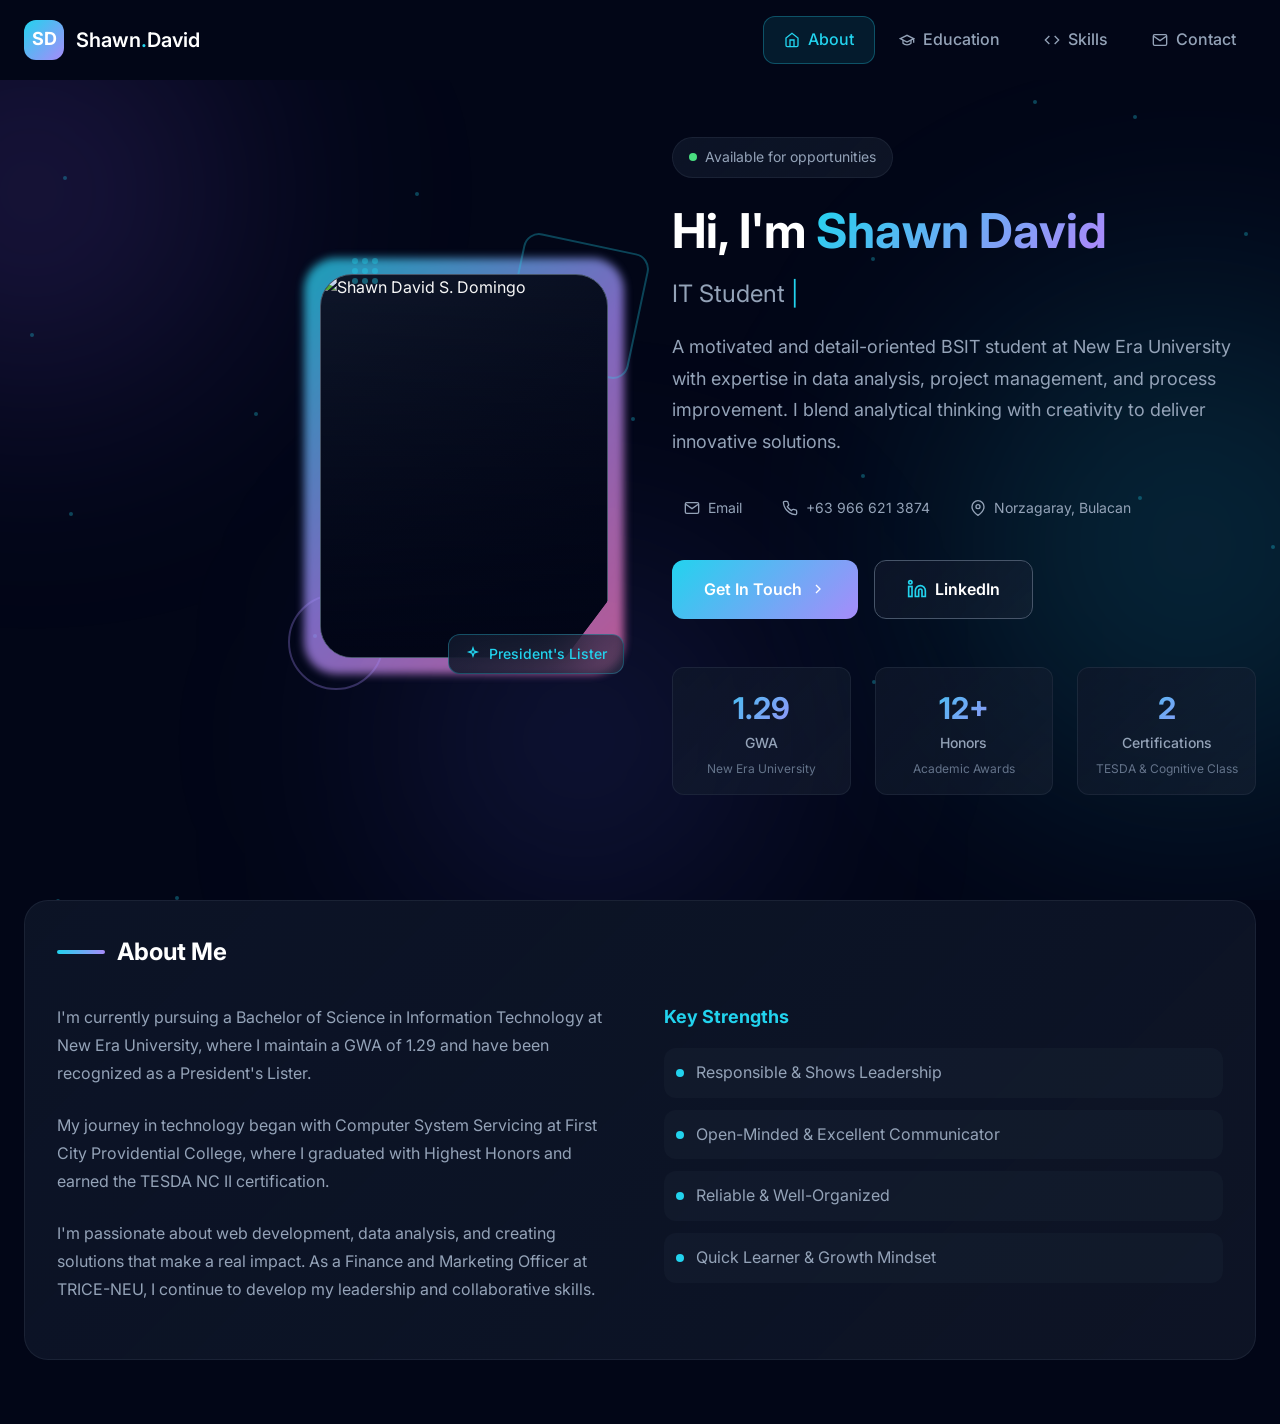
==== index.html @ 5b97fb00 "Add files via upload" ====
<!DOCTYPE html>
<html lang="en">
<head>
    <meta charset="UTF-8">
    <meta name="viewport" content="width=device-width, initial-scale=1.0">
    <title>Shawn David | Portfolio</title>
    <link rel="stylesheet" href="css/style.css">
    <link href="https://fonts.googleapis.com/css2?family=Inter:wght@300;400;500;600;700;800&display=swap" rel="stylesheet">
</head>
<body>
    <!-- Background -->
    <div class="tech-background">
        <div class="gradient-orb orb-1"></div>
        <div class="gradient-orb orb-2"></div>
        <div class="gradient-orb orb-3"></div>
        <div class="particles" id="particles"></div>
    </div>

    <!-- Navigation -->
    <nav class="navbar" id="navbar">
        <div class="nav-container">
            <a href="index.html" class="logo">
                <div class="logo-icon">SD</div>
                <span class="logo-text">Shawn<span class="accent">.</span>David</span>
            </a>
            <div class="nav-links" id="navLinks">
                <a href="index.html" class="nav-link active">
                    <svg width="16" height="16" viewBox="0 0 24 24" fill="none" stroke="currentColor" stroke-width="2">
                        <path d="M3 9l9-7 9 7v11a2 2 0 0 1-2 2H5a2 2 0 0 1-2-2z"></path>
                        <polyline points="9 22 9 12 15 12 15 22"></polyline>
                    </svg>
                    About
                </a>
                <a href="education.html" class="nav-link">
                    <svg width="16" height="16" viewBox="0 0 24 24" fill="none" stroke="currentColor" stroke-width="2">
                        <path d="M22 10v6M2 10l10-5 10 5-10 5z"></path>
                        <path d="M6 12v5c3 3 9 3 12 0v-5"></path>
                    </svg>
                    Education
                </a>
                <a href="skills.html" class="nav-link">
                    <svg width="16" height="16" viewBox="0 0 24 24" fill="none" stroke="currentColor" stroke-width="2">
                        <polyline points="16 18 22 12 16 6"></polyline>
                        <polyline points="8 6 2 12 8 18"></polyline>
                    </svg>
                    Skills
                </a>
                <a href="contact.html" class="nav-link">
                    <svg width="16" height="16" viewBox="0 0 24 24" fill="none" stroke="currentColor" stroke-width="2">
                        <path d="M4 4h16c1.1 0 2 .9 2 2v12c0 1.1-.9 2-2 2H4c-1.1 0-2-.9-2-2V6c0-1.1.9-2 2-2z"></path>
                        <polyline points="22,6 12,13 2,6"></polyline>
                    </svg>
                    Contact
                </a>
            </div>
            <button class="mobile-toggle" id="mobileToggle">
                <span></span>
                <span></span>
                <span></span>
            </button>
        </div>
    </nav>

    <!-- Hero Section -->
    <main class="main-content">
        <section class="hero">
            <div class="hero-container">
                <!-- Photo Side -->
                <div class="hero-photo">
                    <div class="photo-frame">
                        <div class="frame-glow"></div>
                        <div class="geometric-shape shape-1"></div>
                        <div class="geometric-shape shape-2"></div>
                        <div class="photo-container">
                            <img src="images/hero.jpg" alt="Shawn David S. Domingo">
                            <div class="photo-overlay"></div>
                        </div>
                        <div class="floating-badge">
                            <svg width="16" height="16" viewBox="0 0 24 24" fill="none" stroke="currentColor" stroke-width="2">
                                <path d="M12 3l1.5 4.5L18 9l-4.5 1.5L12 15l-1.5-4.5L6 9l4.5-1.5L12 3z"></path>
                            </svg>
                            <span>President's Lister</span>
                        </div>
                        <div class="decorative-dots">
                            <span></span><span></span><span></span>
                            <span></span><span></span><span></span>
                            <span></span><span></span><span></span>
                        </div>
                    </div>
                </div>

                <!-- Content Side -->
                <div class="hero-content">
                    <div class="status-badge">
                        <span class="status-dot"></span>
                        <span>Available for opportunities</span>
                    </div>

                    <h1 class="hero-title">
                        Hi, I'm <span class="text-gradient">Shawn David</span>
                    </h1>

                    <div class="typewriter-container">
                        <span id="typewriter"></span>
                        <span class="cursor">|</span>
                    </div>

                    <p class="hero-description">
                        A motivated and detail-oriented BSIT student at New Era University with expertise in 
                        data analysis, project management, and process improvement. I blend analytical thinking 
                        with creativity to deliver innovative solutions.
                    </p>

                    <!-- Contact Info -->
                    <div class="contact-info">
                        <a href="mailto:shawndavidsobremontedomingo@gmail.com" class="contact-item">
                            <svg width="16" height="16" viewBox="0 0 24 24" fill="none" stroke="currentColor" stroke-width="2">
                                <path d="M4 4h16c1.1 0 2 .9 2 2v12c0 1.1-.9 2-2 2H4c-1.1 0-2-.9-2-2V6c0-1.1.9-2 2-2z"></path>
                                <polyline points="22,6 12,13 2,6"></polyline>
                            </svg>
                            <span>Email</span>
                        </a>
                        <a href="tel:+639666213874" class="contact-item">
                            <svg width="16" height="16" viewBox="0 0 24 24" fill="none" stroke="currentColor" stroke-width="2">
                                <path d="M22 16.92v3a2 2 0 0 1-2.18 2 19.79 19.79 0 0 1-8.63-3.07 19.5 19.5 0 0 1-6-6 19.79 19.79 0 0 1-3.07-8.67A2 2 0 0 1 4.11 2h3a2 2 0 0 1 2 1.72 12.84 12.84 0 0 0 .7 2.81 2 2 0 0 1-.45 2.11L8.09 9.91a16 16 0 0 0 6 6l1.27-1.27a2 2 0 0 1 2.11-.45 12.84 12.84 0 0 0 2.81.7A2 2 0 0 1 22 16.92z"></path>
                            </svg>
                            <span>+63 966 621 3874</span>
                        </a>
                        <div class="contact-item">
                            <svg width="16" height="16" viewBox="0 0 24 24" fill="none" stroke="currentColor" stroke-width="2">
                                <path d="M21 10c0 7-9 13-9 13s-9-6-9-13a9 9 0 0 1 18 0z"></path>
                                <circle cx="12" cy="10" r="3"></circle>
                            </svg>
                            <span>Norzagaray, Bulacan</span>
                        </div>
                    </div>

                    <!-- CTA Buttons -->
                    <div class="cta-buttons">
                        <a href="contact.html" class="btn btn-primary">
                            Get In Touch
                            <svg width="16" height="16" viewBox="0 0 24 24" fill="none" stroke="currentColor" stroke-width="2">
                                <polyline points="9 18 15 12 9 6"></polyline>
                            </svg>
                        </a>
                        <a href="https://www.linkedin.com/in/shawn-david-domingo-806119314/" target="_blank" class="btn btn-secondary">
                            <svg width="20" height="20" viewBox="0 0 24 24" fill="none" stroke="currentColor" stroke-width="2">
                                <path d="M16 8a6 6 0 0 1 6 6v7h-4v-7a2 2 0 0 0-2-2 2 2 0 0 0-2 2v7h-4v-7a6 6 0 0 1 6-6z"></path>
                                <rect x="2" y="9" width="4" height="12"></rect>
                                <circle cx="4" cy="4" r="2"></circle>
                            </svg>
                            LinkedIn
                        </a>
                    </div>

                    <!-- Stats -->
                    <div class="stats-grid">
                        <div class="stat-card">
                            <div class="stat-value text-gradient">1.29</div>
                            <div class="stat-label">GWA</div>
                            <div class="stat-desc">New Era University</div>
                        </div>
                        <div class="stat-card">
                            <div class="stat-value text-gradient">12+</div>
                            <div class="stat-label">Honors</div>
                            <div class="stat-desc">Academic Awards</div>
                        </div>
                        <div class="stat-card">
                            <div class="stat-value text-gradient">2</div>
                            <div class="stat-label">Certifications</div>
                            <div class="stat-desc">TESDA & Cognitive Class</div>
                        </div>
                    </div>
                </div>
            </div>
        </section>

        <!-- About Section -->
        <section class="about-section">
            <div class="about-container glass-card">
                <h2 class="section-title">
                    <span class="title-line"></span>
                    About Me
                </h2>
                <div class="about-grid">
                    <div class="about-text">
                        <p>I'm currently pursuing a Bachelor of Science in Information Technology at New Era University, where I maintain a GWA of 1.29 and have been recognized as a President's Lister.</p>
                        <p>My journey in technology began with Computer System Servicing at First City Providential College, where I graduated with Highest Honors and earned the TESDA NC II certification.</p>
                        <p>I'm passionate about web development, data analysis, and creating solutions that make a real impact. As a Finance and Marketing Officer at TRICE-NEU, I continue to develop my leadership and collaborative skills.</p>
                    </div>
                    <div class="strengths">
                        <h3>Key Strengths</h3>
                        <div class="strength-list">
                            <div class="strength-item">
                                <span class="strength-dot"></span>
                                <span>Responsible & Shows Leadership</span>
                            </div>
                            <div class="strength-item">
                                <span class="strength-dot"></span>
                                <span>Open-Minded & Excellent Communicator</span>
                            </div>
                            <div class="strength-item">
                                <span class="strength-dot"></span>
                                <span>Reliable & Well-Organized</span>
                            </div>
                            <div class="strength-item">
                                <span class="strength-dot"></span>
                                <span>Quick Learner & Growth Mindset</span>
                            </div>
                        </div>
                    </div>
                </div>
            </div>
        </section>
    </main>

    <script src="js/main.js"></script>
</body>
</html>
---- css/style.css ----
/* ============================================
   VARIABLES & RESET
   ============================================ */
:root {
    --bg-primary: #020617;
    --bg-secondary: #0f172a;
    --bg-tertiary: #1e293b;
    --text-primary: #ffffff;
    --text-secondary: #94a3b8;
    --text-muted: #64748b;
    --cyan: #22d3ee;
    --purple: #a78bfa;
    --pink: #f472b6;
    --amber: #fbbf24;
    --green: #4ade80;
    --blue: #60a5fa;
    --border-color: rgba(148, 163, 184, 0.1);
    
    /* Transition variables */
    --transition-fast: 0.2s;
    --transition-normal: 0.3s;
    --transition-slow: 0.5s;
    --transition-bounce: cubic-bezier(0.4, 0, 0.2, 1);
    --transition-smooth: cubic-bezier(0.4, 0, 0.2, 1);
}

* {
    margin: 0;
    padding: 0;
    box-sizing: border-box;
}

html {
    scroll-behavior: smooth;
    scroll-padding-top: 80px;
}

body {
    font-family: 'Inter', sans-serif;
    background-color: var(--bg-primary);
    color: var(--text-primary);
    line-height: 1.6;
    overflow-x: hidden;
    -webkit-font-smoothing: antialiased;
    -moz-osx-font-smoothing: grayscale;
    text-rendering: optimizeLegibility;
    opacity: 0;
    animation: fadeIn 0.8s var(--transition-smooth) forwards;
}

a {
    text-decoration: none;
    color: inherit;
}

img {
    max-width: 100%;
    display: block;
    opacity: 0;
    animation: imageFadeIn 0.6s var(--transition-smooth) forwards;
}

button {
    border: none;
    background: none;
    cursor: pointer;
    font-family: inherit;
}

@keyframes fadeIn {
    to { opacity: 1; }
}

@keyframes imageFadeIn {
    to { opacity: 1; }
}

/* ============================================
   BACKGROUND
   ============================================ */
.tech-background {
    position: fixed;
    inset: 0;
    overflow: hidden;
    pointer-events: none;
    z-index: 0;
}

.gradient-orb {
    position: absolute;
    border-radius: 50%;
    filter: blur(128px);
    animation: gentlePulse 6s var(--transition-smooth) infinite;
}

.orb-1 {
    top: 0;
    left: -10rem;
    width: 24rem;
    height: 24rem;
    background: rgba(139, 92, 246, 0.2);
}

.orb-2 {
    top: 33%;
    right: -10rem;
    width: 31rem;
    height: 31rem;
    background: rgba(34, 211, 238, 0.15);
}

.orb-3 {
    bottom: 0;
    left: 33%;
    width: 20rem;
    height: 20rem;
    background: rgba(99, 102, 241, 0.2);
}

@keyframes gentlePulse {
    0%, 100% { 
        opacity: 0.2;
        transform: scale(1);
    }
    50% { 
        opacity: 0.3;
        transform: scale(1.02);
    }
}

/* ============================================
   GLASS CARD
   ============================================ */
.glass-card {
    background: linear-gradient(135deg, rgba(15, 23, 42, 0.8), rgba(30, 41, 59, 0.4));
    backdrop-filter: blur(20px);
    border: 1px solid var(--border-color);
    border-radius: 1rem;
    will-change: transform, box-shadow;
    transition: all var(--transition-normal) var(--transition-smooth);
    backface-visibility: hidden;
}

.glass-card:hover {
    transform: translate3d(0, -5px, 0) scale(1.01);
    box-shadow: 0 25px 50px -12px rgba(34, 211, 238, 0.15);
}

/* ============================================
   TEXT GRADIENT
   ============================================ */
.text-gradient {
    background: linear-gradient(135deg, var(--cyan), var(--purple), var(--cyan));
    background-size: 200% auto;
    -webkit-background-clip: text;
    -webkit-text-fill-color: transparent;
    background-clip: text;
    animation: shine 3s linear infinite;
    transition: background-position var(--transition-slow) var(--transition-smooth);
}

.text-gradient:hover {
    background-position: 100% center;
}

@keyframes shine {
    to { background-position: 200% center; }
}

/* ============================================
   NAVIGATION
   ============================================ */
.navbar {
    position: fixed;
    top: 0;
    left: 0;
    right: 0;
    z-index: 100;
    /* ADDED: Solid background color for the non-scrolled state */
    background-color: var(--bg-primary); 
    transition: all var(--transition-slow) var(--transition-smooth);
}

.navbar.scrolled {
    /* MODIFIED: Changed rgba to solid color and removed backdrop-filter for full opacity */
    background-color: var(--bg-secondary);
    /* backdrop-filter: blur(20px); <--- REMOVED */
    box-shadow: 0 25px 50px -12px rgba(34, 211, 238, 0.1);
}

.nav-container {
    max-width: 80rem;
    margin: 0 auto;
    padding: 1rem 1.5rem;
    display: flex;
    align-items: center;
    justify-content: space-between;
}

.logo {
    display: flex;
    align-items: center;
    gap: 0.75rem;
}

.logo-icon {
    width: 2.5rem;
    height: 2.5rem;
    border-radius: 0.75rem;
    background: linear-gradient(135deg, var(--cyan), var(--purple));
    display: flex;
    align-items: center;
    justify-content: center;
    font-weight: 700;
    font-size: 1.125rem;
    transition: transform var(--transition-normal) var(--transition-smooth);
}

.logo:hover .logo-icon {
    transform: scale(1.1) rotate(5deg);
}

.logo-text {
    font-size: 1.25rem;
    font-weight: 600;
}

.logo-text .accent {
    color: var(--cyan);
}

.nav-links {
    display: flex;
    align-items: center;
    gap: 0.25rem;
    transition: all var(--transition-normal) var(--transition-smooth);
}

.nav-link {
    display: flex;
    align-items: center;
    gap: 0.5rem;
    padding: 0.625rem 1.25rem;
    border-radius: 0.75rem;
    font-weight: 500;
    color: var(--text-secondary);
    transition: all var(--transition-normal) var(--transition-smooth);
    position: relative;
    transform-origin: center;
}

.nav-link:hover {
    color: var(--text-primary);
    transform: translateY(-1px);
}

.nav-link.active {
    color: var(--cyan);
    background: rgba(34, 211, 238, 0.1);
    border: 1px solid rgba(34, 211, 238, 0.3);
}

.mobile-toggle {
    display: none;
    flex-direction: column;
    gap: 5px;
    padding: 0.5rem;
    border-radius: 0.75rem;
    background: rgba(30, 41, 59, 0.5);
}

.mobile-toggle span {
    width: 24px;
    height: 2px;
    background: var(--text-primary);
    transition: all var(--transition-normal) var(--transition-smooth);
}

.mobile-toggle.active span:nth-child(1) {
    transform: rotate(45deg) translate(5px, 5px);
}

.mobile-toggle.active span:nth-child(2) {
    opacity: 0;
}

.mobile-toggle.active span:nth-child(3) {
    transform: rotate(-45deg) translate(5px, -5px);
}

/* ============================================
   MAIN CONTENT
   ============================================ */
.main-content {
    position: relative;
    z-index: 10;
    animation: slideUpFade 0.6s var(--transition-smooth) forwards;
    opacity: 0;
    transform: translateY(20px);
}

@keyframes slideUpFade {
    to {
        opacity: 1;
        transform: translateY(0);
    }
}

.page-content {
    padding-top: 7rem;
    padding-bottom: 4rem;
    padding-left: 1.5rem;
    padding-right: 1.5rem;
    max-width: 75rem;
    margin: 0 auto;
}

/* ============================================
   PAGE HEADER
   ============================================ */
.page-header {
    text-align: center;
    margin-bottom: 4rem;
}

.header-badge {
    display: inline-flex;
    align-items: center;
    gap: 0.5rem;
    padding: 0.5rem 1rem;
    background: linear-gradient(135deg, rgba(15, 23, 42, 0.8), rgba(30, 41, 59, 0.4));
    border: 1px solid var(--border-color);
    border-radius: 9999px;
    margin-bottom: 1.5rem;
    color: var(--cyan);
    transition: all var(--transition-normal) var(--transition-smooth);
}

.header-badge:hover {
    transform: translateY(-2px);
    box-shadow: 0 10px 20px rgba(34, 211, 238, 0.1);
}

.header-badge span {
    color: var(--text-secondary);
    font-size: 0.875rem;
}

.page-title {
    font-size: 2.5rem;
    font-weight: 700;
    margin-bottom: 1rem;
    animation-delay: 0.2s;
}

.page-subtitle {
    color: var(--text-secondary);
    max-width: 42rem;
    margin: 0 auto;
    animation-delay: 0.4s;
}

/* ============================================
   HERO SECTION
   ============================================ */
.hero {
    min-height: 100vh;
    padding: 6rem 1.5rem 4rem;
}

.hero-container {
    max-width: 80rem;
    margin: 0 auto;
    display: grid;
    grid-template-columns: 1fr 1fr;
    gap: 4rem;
    align-items: center;
    min-height: calc(100vh - 10rem);
}

/* Hero Photo */
.hero-photo {
    display: flex;
    justify-content: flex-end;
    order: 1;
}

.photo-frame {
    position: relative;
}

.frame-glow {
    position: absolute;
    inset: -1rem;
    background: linear-gradient(135deg, var(--cyan), var(--purple), var(--pink));
    border-radius: 2rem;
    opacity: 0.75;
    filter: blur(4px);
    animation: glow 3s var(--transition-smooth) infinite;
}

@keyframes glow {
    0%, 100% { 
        box-shadow: 0 0 20px rgba(34, 211, 238, 0.3);
        opacity: 0.75;
    }
    50% { 
        box-shadow: 0 0 40px rgba(34, 211, 238, 0.6);
        opacity: 0.9;
    }
}

.geometric-shape {
    position: absolute;
    border: 2px solid;
    transition: all var(--transition-normal) var(--transition-smooth);
}

.shape-1 {
    top: -2rem;
    right: -2rem;
    width: 8rem;
    height: 8rem;
    border-color: rgba(34, 211, 238, 0.3);
    border-radius: 1rem;
    transform: rotate(12deg);
}

.shape-2 {
    bottom: -2rem;
    left: -2rem;
    width: 6rem;
    height: 6rem;
    border-color: rgba(167, 139, 250, 0.3);
    border-radius: 50%;
}

.photo-container {
    position: relative;
    width: 18rem;
    height: 24rem;
    border-radius: 2rem;
    overflow: hidden;
    border: 1px solid rgba(71, 85, 105, 1);
    background: linear-gradient(135deg, var(--bg-secondary), var(--bg-primary));
    clip-path: polygon(0 0, 100% 0, 100% 85%, 85% 100%, 0 100%);
}

.photo-container img {
    width: 100%;
    height: 100%;
    object-fit: cover;
    object-position: center;
    transition: transform 0.8s var(--transition-smooth);
}

.photo-frame:hover .photo-container img {
    transform: scale(1.05);
}

.photo-overlay {
    position: absolute;
    inset: 0;
    background: linear-gradient(to top, var(--bg-primary), transparent);
}

.floating-badge {
    position: absolute;
    bottom: -1rem;
    right: -1rem;
    display: flex;
    align-items: center;
    gap: 0.5rem;
    padding: 0.5rem 1rem;
    background: linear-gradient(135deg, rgba(15, 23, 42, 0.9), rgba(30, 41, 59, 0.6));
    backdrop-filter: blur(20px);
    border: 1px solid rgba(34, 211, 238, 0.3);
    border-radius: 0.75rem;
    color: var(--cyan);
    font-size: 0.875rem;
    font-weight: 500;
    animation: floatSmooth 4s var(--transition-smooth) infinite;
    z-index: 2;
}

@keyframes floatSmooth {
    0%, 100% { 
        transform: translateY(0) translateX(0) rotate(0deg); 
    }
    33% { 
        transform: translateY(-10px) translateX(5px) rotate(1deg); 
    }
    66% { 
        transform: translateY(-5px) translateX(-5px) rotate(-1deg); 
    }
}

.decorative-dots {
    position: absolute;
    top: -1rem;
    left: 2rem;
    display: grid;
    grid-template-columns: repeat(3, 1fr);
    gap: 4px;
}

.decorative-dots span {
    width: 6px;
    height: 6px;
    background: rgba(34, 211, 238, 0.4);
    border-radius: 50%;
    transition: all var(--transition-normal) var(--transition-smooth);
}

.decorative-dots span:nth-child(odd) {
    animation: dotPulse 2s var(--transition-smooth) infinite;
}

.decorative-dots span:nth-child(even) {
    animation: dotPulse 2s var(--transition-smooth) infinite reverse;
}

@keyframes dotPulse {
    0%, 100% { opacity: 0.4; transform: scale(1); }
    50% { opacity: 0.8; transform: scale(1.2); }
}

/* Hero Content */
.hero-content {
    order: 2;
}

.status-badge {
    display: inline-flex;
    align-items: center;
    gap: 0.5rem;
    padding: 0.5rem 1rem;
    background: linear-gradient(135deg, rgba(15, 23, 42, 0.8), rgba(30, 41, 59, 0.4));
    border: 1px solid var(--border-color);
    border-radius: 9999px;
    margin-bottom: 1.5rem;
    transition: all var(--transition-normal) var(--transition-smooth);
}

.status-badge:hover {
    transform: translateY(-2px);
    border-color: rgba(34, 211, 238, 0.3);
}

.status-dot {
    width: 8px;
    height: 8px;
    background: var(--green);
    border-radius: 50%;
    animation: pulse 2s var(--transition-smooth) infinite;
}

@keyframes pulse {
    0%, 100% { 
        opacity: 1;
        box-shadow: 0 0 0 0 rgba(74, 222, 128, 0.7);
    }
    50% { 
        opacity: 0.8;
        box-shadow: 0 0 0 8px rgba(74, 222, 128, 0);
    }
}

.status-badge span:last-child {
    color: var(--text-secondary);
    font-size: 0.875rem;
}

.hero-title {
    font-size: 3rem;
    font-weight: 700;
    line-height: 1.2;
    margin-bottom: 1rem;
    animation-delay: 0.2s;
}

.typewriter-container {
    font-size: 1.5rem;
    color: var(--text-secondary);
    margin-bottom: 1.5rem;
    height: 2rem;
    animation-delay: 0.4s;
}

.cursor {
    color: var(--cyan);
    animation: blink 1s var(--transition-bounce) infinite;
}

@keyframes blink {
    0%, 50% { opacity: 1; }
    51%, 100% { opacity: 0; }
}

.hero-description {
    color: var(--text-secondary);
    font-size: 1.125rem;
    line-height: 1.75;
    margin-bottom: 2rem;
    max-width: 36rem;
    animation-delay: 0.6s;
}

.contact-info {
    display: flex;
    flex-wrap: wrap;
    gap: 1rem;
    margin-bottom: 2rem;
    animation-delay: 0.8s;
}

.contact-item {
    display: flex;
    align-items: center;
    gap: 0.5rem;
    color: var(--text-secondary);
    transition: all var(--transition-normal) var(--transition-smooth);
    padding: 0.5rem 0.75rem;
    border-radius: 0.5rem;
}

.contact-item:hover {
    color: var(--cyan);
    background: rgba(30, 41, 59, 0.3);
    transform: translateY(-2px);
}

.contact-item span {
    font-size: 0.875rem;
}

/* CTA Buttons */
.cta-buttons {
    display: flex;
    flex-wrap: wrap;
    gap: 1rem;
    margin-bottom: 3rem;
    animation-delay: 1s;
}

.btn {
    display: inline-flex;
    align-items: center;
    gap: 0.5rem;
    padding: 1rem 2rem;
    border-radius: 0.75rem;
    font-weight: 600;
    transition: all var(--transition-normal) var(--transition-smooth);
    transform-origin: center;
}

.btn:hover {
    transform: translateY(-3px) scale(1.02);
    box-shadow: 0 15px 30px rgba(34, 211, 238, 0.2);
}

.btn:active {
    transform: translateY(0) scale(0.98);
}

.btn-primary {
    background: linear-gradient(135deg, var(--cyan), var(--purple));
    color: var(--text-primary);
}

.btn-primary:hover {
    box-shadow: 0 10px 30px rgba(34, 211, 238, 0.25);
}

.btn-secondary {
    background: linear-gradient(135deg, rgba(15, 23, 42, 0.8), rgba(30, 41, 59, 0.4));
    border: 1px solid rgba(71, 85, 105, 1);
    color: var(--text-primary);
}

.btn-secondary:hover {
    border-color: rgba(34, 211, 238, 0.5);
    background: rgba(30, 41, 59, 0.5);
}

.btn-secondary svg {
    color: var(--cyan);
}

.btn-full {
    width: 100%;
    justify-content: center;
}

/* Stats Grid */
.stats-grid {
    display: grid;
    grid-template-columns: repeat(3, 1fr);
    gap: 1.5rem;
    animation-delay: 1.2s;
}

.stat-card {
    padding: 1rem;
    text-align: center;
    background: linear-gradient(135deg, rgba(15, 23, 42, 0.8), rgba(30, 41, 59, 0.4));
    border: 1px solid var(--border-color);
    border-radius: 0.75rem;
    transition: all var(--transition-normal) var(--transition-smooth);
}

.stat-card:hover {
    border-color: rgba(34, 211, 238, 0.3);
    transform: translateY(-5px) scale(1.02);
}

.stat-value {
    font-size: 1.875rem;
    font-weight: 700;
}

.stat-label {
    font-size: 0.875rem;
    font-weight: 500;
    color: var(--text-secondary);
}

.stat-desc {
    font-size: 0.75rem;
    color: var(--text-muted);
    margin-top: 0.25rem;
}

/* ============================================
   ABOUT SECTION
   ============================================ */
.about-section {
    max-width: 80rem;
    margin: 0 auto;
    padding: 0 1.5rem 4rem;
}

.about-container {
    padding: 2rem;
    border-radius: 1.5rem;
}

.section-title {
    display: flex;
    align-items: center;
    gap: 0.75rem;
    font-size: 1.5rem;
    font-weight: 700;
    margin-bottom: 2rem;
}

.title-line {
    width: 3rem;
    height: 4px;
    background: linear-gradient(90deg, var(--cyan), var(--purple));
    border-radius: 2px;
    animation: lineExpand 1s var(--transition-smooth) forwards;
    transform-origin: left;
}

@keyframes lineExpand {
    from { transform: scaleX(0); }
    to { transform: scaleX(1); }
}

.about-grid {
    display: grid;
    grid-template-columns: 1fr 1fr;
    gap: 3rem;
}

.about-text p {
    color: var(--text-secondary);
    margin-bottom: 1.5rem;
    line-height: 1.75;
}

.strengths h3 {
    color: var(--cyan);
    font-size: 1.125rem;
    margin-bottom: 1rem;
}

.strength-list {
    display: flex;
    flex-direction: column;
    gap: 0.75rem;
}

.strength-item {
    display: flex;
    align-items: center;
    gap: 0.75rem;
    padding: 0.75rem;
    background: rgba(30, 41, 59, 0.3);
    border-radius: 0.75rem;
    color: var(--text-secondary);
    transition: all var(--transition-normal) var(--transition-smooth);
}

.strength-item:hover {
    background: rgba(30, 41, 59, 0.5);
    transform: translateX(5px);
}

.strength-dot {
    width: 8px;
    height: 8px;
    background: var(--cyan);
    border-radius: 50%;
    animation: dotPulse 2s var(--transition-smooth) infinite;
}

/* ============================================
   TIMELINE (Education)
   ============================================ */
.timeline {
    position: relative;
    max-width: 60rem;
    margin: 0 auto;
}

.timeline-line {
    position: absolute;
    left: 50%;
    top: 0;
    bottom: 0;
    width: 2px;
    background: linear-gradient(to bottom, var(--cyan), var(--purple), var(--pink), var(--amber));
    transform: translateX(-50%);
}

.timeline-item {
    position: relative;
    display: flex;
    margin-bottom: 3rem;
}

.timeline-item:last-child {
    margin-bottom: 0;
}

.timeline-node {
    position: absolute;
    left: 50%;
    top: 0;
    width: 20px;
    height: 20px;
    background: var(--bg-primary);
    border: 4px solid var(--cyan);
    border-radius: 50%;
    transform: translateX(-50%);
    z-index: 10;
    transition: all var(--transition-normal) var(--transition-smooth);
}

.timeline-item:hover .timeline-node {
    transform: translateX(-50%) scale(1.2);
    box-shadow: 0 0 20px currentColor;
}

.timeline-item[data-color="purple"] .timeline-node {
    border-color: var(--purple);
}

.timeline-item[data-color="pink"] .timeline-node {
    border-color: var(--pink);
}

.timeline-item[data-color="amber"] .timeline-node {
    border-color: var(--amber);
}

.timeline-card {
    width: calc(50% - 3rem);
    overflow: hidden;
    transition: all var(--transition-normal) var(--transition-smooth);
    transform-origin: center;
}

.timeline-card:hover {
    transform: translateY(-8px) scale(1.01);
    box-shadow: 0 25px 50px -12px rgba(34, 211, 238, 0.15);
}

.timeline-item.right .timeline-card {
    margin-left: auto;
}

.card-image {
    position: relative;
    height: 12rem;
    overflow: hidden;
}

.card-image img {
    width: 100%;
    height: 100%;
    object-fit: cover;
    transition: transform 0.8s var(--transition-smooth);
}

.timeline-card:hover .card-image img {
    transform: scale(1.1);
}

.image-overlay {
    position: absolute;
    inset: 0;
    background: linear-gradient(to top, var(--bg-primary), rgba(15, 23, 42, 0.5), transparent);
}

.level-badge {
    position: absolute;
    top: 1rem;
    right: 1rem;
    padding: 0.25rem 0.75rem;
    border-radius: 9999px;
    font-size: 0.75rem;
    font-weight: 500;
    transition: all var(--transition-normal) var(--transition-smooth);
}

.level-badge.cyan {
    background: rgba(34, 211, 238, 0.1);
    color: var(--cyan);
    border: 1px solid rgba(34, 211, 238, 0.3);
}

.level-badge.purple {
    background: rgba(167, 139, 250, 0.1);
    color: var(--purple);
    border: 1px solid rgba(167, 139, 250, 0.3);
}

.level-badge.pink {
    background: rgba(244, 114, 182, 0.1);
    color: var(--pink);
    border: 1px solid rgba(244, 114, 182, 0.3);
}

.level-badge.amber {
    background: rgba(251, 191, 36, 0.1);
    color: var(--amber);
    border: 1px solid rgba(251, 191, 36, 0.3);
}

.year-badge {
    position: absolute;
    bottom: 1rem;
    left: 1rem;
    display: flex;
    align-items: center;
    gap: 0.5rem;
    color: var(--text-secondary);
    font-size: 0.875rem;
    transition: all var(--transition-normal) var(--transition-smooth);
}

.card-content {
    padding: 1.5rem;
}

.degree {
    font-size: 1.125rem;
    font-weight: 700;
    margin-bottom: 0.5rem;
    transition: color var(--transition-normal) var(--transition-smooth);
}

.degree.cyan { color: var(--cyan); }
.degree.purple { color: var(--purple); }
.degree.pink { color: var(--pink); }
.degree.amber { color: var(--amber); }

.school {
    font-size: 1rem;
    font-weight: 600;
    margin-bottom: 0.5rem;
}

.address {
    display: flex;
    align-items: flex-start;
    gap: 0.5rem;
    color: var(--text-secondary);
    font-size: 0.875rem;
    margin-bottom: 1rem;
}

.address svg {
    flex-shrink: 0;
    margin-top: 2px;
}

.badges {
    display: flex;
    flex-wrap: wrap;
    gap: 0.75rem;
    margin-bottom: 1rem;
}

.grade-badge {
    padding: 0.25rem 0.75rem;
    border-radius: 0.5rem;
    font-size: 0.875rem;
    font-weight: 500;
    transition: all var(--transition-normal) var(--transition-smooth);
}

.grade-badge.cyan {
    background: rgba(34, 211, 238, 0.1);
    color: var(--cyan);
}

.grade-badge.purple {
    background: rgba(167, 139, 250, 0.1);
    color: var(--purple);
}

.grade-badge.pink {
    background: rgba(244, 114, 182, 0.1);
    color: var(--pink);
}

.grade-badge.amber {
    background: rgba(251, 191, 36, 0.1);
    color: var(--amber);
}

.honor-badge {
    display: flex;
    align-items: center;
    gap: 0.25rem;
    padding: 0.25rem 0.75rem;
    background: rgba(251, 191, 36, 0.1);
    border-radius: 0.5rem;
    font-size: 0.875rem;
    font-weight: 500;
    color: var(--amber);
    transition: all var(--transition-normal) var(--transition-smooth);
}

.activities {
    display: flex;
    flex-direction: column;
    gap: 0.5rem;
}

.activity-item {
    display: flex;
    align-items: center;
    gap: 0.5rem;
    color: var(--text-secondary);
    font-size: 0.875rem;
    transition: all var(--transition-normal) var(--transition-smooth);
}

.activity-item:hover {
    color: var(--text-primary);
    transform: translateX(5px);
}

.activity-item svg {
    color: var(--amber);
}

/* ============================================
   RESEARCH PROJECT SECTION
   ============================================ */
.research-section {
    margin-top: 4rem;
    padding: 2rem 0;
}

.research-card {
    padding: 2rem;
    border-radius: 1.5rem;
    overflow: hidden;
}

.research-grid {
    display: grid;
    grid-template-columns: 1fr 1fr;
    gap: 3rem;
    align-items: center;
}

.research-content {
    padding: 1rem;
}

.research-title {
    font-size: 1.75rem;
    font-weight: 700;
    margin-bottom: 0.5rem;
    color: var(--cyan);
}

.research-school {
    font-size: 1.125rem;
    color: var(--text-secondary);
    margin-bottom: 1.5rem;
    font-weight: 500;
}

.research-description p {
    color: var(--text-secondary);
    line-height: 1.7;
    margin-bottom: 1.5rem;
}

.research-points {
    display: flex;
    flex-direction: column;
    gap: 0.75rem;
    margin-bottom: 1.5rem;
}

.research-point {
    display: flex;
    align-items: flex-start;
    gap: 0.75rem;
    color: var(--text-secondary);
    transition: all var(--transition-normal) var(--transition-smooth);
}

.research-point:hover {
    color: var(--text-primary);
    transform: translateX(5px);
}

.research-point svg {
    color: var(--green);
    flex-shrink: 0;
    margin-top: 2px;
}

.research-tags {
    display: flex;
    flex-wrap: wrap;
    gap: 0.5rem;
}

.research-tag {
    padding: 0.375rem 0.875rem;
    background: rgba(34, 211, 238, 0.1);
    border: 1px solid rgba(34, 211, 238, 0.3);
    border-radius: 0.5rem;
    font-size: 0.875rem;
    font-weight: 500;
    color: var(--cyan);
    transition: all var(--transition-normal) var(--transition-smooth);
}

.research-tag:hover {
    background: rgba(34, 211, 238, 0.2);
    transform: translateY(-2px);
}

.research-image-container {
    position: relative;
    height: 300px;
    border-radius: 1rem;
    overflow: hidden;
    box-shadow: 0 20px 40px rgba(0, 0, 0, 0.3);
}

.research-image {
    width: 100%;
    height: 100%;
    object-fit: cover;
    transition: transform 0.8s var(--transition-smooth);
}

.research-image-container:hover .research-image {
    transform: scale(1.05);
}

.research-image-overlay {
    position: absolute;
    inset: 0;
    background: linear-gradient(to top, var(--bg-primary), rgba(15, 23, 42, 0.5), transparent);
}

/* ============================================
   ACHIEVEMENTS SECTION
   ============================================ */
.achievements-section {
    margin-top: 4rem;
    padding: 2rem;
    border-radius: 1.5rem;
}

.section-title-alt {
    display: flex;
    align-items: center;
    gap: 0.75rem;
    font-size: 1.5rem;
    font-weight: 700;
    margin-bottom: 2rem;
}

.section-title-alt svg {
    color: var(--amber);
}

.achievements-grid {
    display: grid;
    grid-template-columns: repeat(3, 1fr);
    gap: 1rem;
}

.achievement-item {
    display: flex;
    align-items: flex-start;
    gap: 0.75rem;
    padding: 1rem;
    background: rgba(30, 41, 59, 0.3);
    border-radius: 0.75rem;
    transition: all var(--transition-normal) var(--transition-smooth);
}

.achievement-item:hover {
    background: rgba(30, 41, 59, 0.5);
    transform: translateY(-3px);
}

.achievement-item svg {
    color: var(--amber);
    flex-shrink: 0;
    margin-top: 2px;
}

.achievement-item span {
    color: var(--text-secondary);
}

/* ============================================
   SKILLS PAGE
   ============================================ */
.skills-grid {
    display: grid;
    grid-template-columns: repeat(2, 1fr);
    gap: 1.5rem;
    margin-bottom: 4rem;
}

@media (max-width: 768px) {
    .skills-grid {
        grid-template-columns: 1fr;
    }
}

.skill-category {
    border-radius: 1rem;
    overflow: hidden;
    transition: all var(--transition-normal) var(--transition-smooth);
}

.skill-category[data-color="cyan"] {
    border-color: rgba(34, 211, 238, 0.3);
}

.skill-category[data-color="purple"] {
    border-color: rgba(167, 139, 250, 0.3);
}

.skill-category[data-color="pink"] {
    border-color: rgba(244, 114, 182, 0.3);
}

.skill-category[data-color="amber"] {
    border-color: rgba(251, 191, 36, 0.3);
}

.skill-category[data-color="green"] {
    border-color: rgba(74, 222, 128, 0.3);
}

.skill-category[data-color="blue"] {
    border-color: rgba(96, 165, 250, 0.3);
}

.skill-category:hover {
    border-color: currentColor;
}

.skill-header {
    width: 100%;
    display: flex;
    align-items: center;
    justify-content: space-between;
    padding: 1.5rem;
    color: var(--text-primary);
    cursor: pointer;
    transition: background var(--transition-normal) var(--transition-smooth);
}

.skill-header:hover {
    background: rgba(30, 41, 59, 0.3);
}

.skill-header > div:first-child {
    display: flex;
    align-items: center;
    gap: 1rem;
}

.skill-icon {
    padding: 0.75rem;
    border-radius: 0.75rem;
    transition: all var(--transition-normal) var(--transition-smooth);
}

.skill-icon.cyan {
    background: rgba(34, 211, 238, 0.1);
    color: var(--cyan);
}

.skill-icon.purple {
    background: rgba(167, 139, 250, 0.1);
    color: var(--purple);
}

.skill-icon.pink {
    background: rgba(244, 114, 182, 0.1);
    color: var(--pink);
}

.skill-icon.amber {
    background: rgba(251, 191, 36, 0.1);
    color: var(--amber);
}

.skill-icon.green {
    background: rgba(74, 222, 128, 0.1);
    color: var(--green);
}

.skill-icon.blue {
    background: rgba(96, 165, 250, 0.1);
    color: var(--blue);
}

.skill-header h3 {
    font-size: 1.125rem;
    font-weight: 600;
}

.chevron {
    color: var(--text-secondary);
    transition: transform var(--transition-normal) var(--transition-smooth);
}

.skill-category.expanded .chevron {
    transform: rotate(180deg);
}

.skill-content {
    max-height: 0;
    overflow: hidden;
    transition: max-height var(--transition-normal) var(--transition-smooth), padding var(--transition-normal) var(--transition-smooth);
}

.skill-category.expanded .skill-content {
    max-height: 400px;
    padding: 0 1.5rem 1.5rem;
}

.skill-bar-item {
    margin-bottom: 1rem;
}

.skill-bar-item:last-child {
    margin-bottom: 0;
}

.skill-info {
    display: flex;
    justify-content: space-between;
    margin-bottom: 0.5rem;
    color: var(--text-secondary);
}

.skill-info span:last-child.cyan { color: var(--cyan); }
.skill-info span:last-child.purple { color: var(--purple); }
.skill-info span:last-child.pink { color: var(--pink); }
.skill-info span:last-child.amber { color: var(--amber); }
.skill-info span:last-child.green { color: var(--green); }
.skill-info span:last-child.blue { color: var(--blue); }

.skill-bar {
    height: 8px;
    background: var(--bg-secondary);
    border-radius: 4px;
    overflow: hidden;
}

.skill-progress {
    height: 100%;
    border-radius: 4px;
    width: 0;
    transition: width 0.8s cubic-bezier(0.4, 0, 0.2, 1);
}

.skill-progress.cyan {
    background: linear-gradient(90deg, var(--cyan), #06b6d4);
}

.skill-progress.purple {
    background: linear-gradient(90deg, var(--purple), #8b5cf6);
}

.skill-progress.pink {
    background: linear-gradient(90deg, var(--pink), #ec4899);
}

.skill-progress.amber {
    background: linear-gradient(90deg, var(--amber), #f59e0b);
}

.skill-progress.green {
    background: linear-gradient(90deg, var(--green), #22c55e);
}

.skill-progress.blue {
    background: linear-gradient(90deg, var(--blue), #3b82f6);
}

/* Tools */
.tools-section {
    margin-bottom: 4rem;
}

.tools-grid {
    display: grid;
    grid-template-columns: repeat(auto-fill, minmax(200px, 1fr));
    gap: 1rem;
}

.tool-card {
    padding: 1.5rem;
    text-align: center;
    border-radius: 0.75rem;
    transition: all var(--transition-normal) var(--transition-smooth);
}

.tool-card:hover {
    transform: translateY(-8px) scale(1.05);
    border-color: rgba(34, 211, 238, 0.3);
}

.tool-icon {
    font-size: 2.5rem;
    margin-bottom: 0.75rem;
    display: block;
    transition: transform var(--transition-normal) var(--transition-smooth);
}

.tool-card:hover .tool-icon {
    transform: scale(1.2);
}

.tool-name {
    color: var(--text-secondary);
    font-weight: 500;
}

/* Certifications */
.certifications-section {
    margin-bottom: 4rem;
}

.certifications-grid {
    display: grid;
    grid-template-columns: repeat(auto-fill, minmax(300px, 1fr));
    gap: 1.5rem;
}

.certification-card {
    display: flex;
    align-items: flex-start;
    gap: 1rem;
    padding: 1.5rem;
    border-radius: 1rem;
    transition: all var(--transition-normal) var(--transition-smooth);
    transform-origin: center;
}

.certification-card:hover {
    transform: scale(1.03) translateY(-5px);
    box-shadow: 0 20px 40px rgba(0, 0, 0, 0.2);
}

.certification-card.cyan {
    border-color: rgba(34, 211, 238, 0.3);
}

.certification-card.purple {
    border-color: rgba(167, 139, 250, 0.3);
}

.certification-card.pink {
    border-color: rgba(244, 114, 182, 0.3);
}

.cert-icon {
    padding: 0.75rem;
    border-radius: 0.75rem;
    transition: all var(--transition-normal) var(--transition-smooth);
}

.cert-icon.cyan {
    background: rgba(34, 211, 238, 0.1);
    color: var(--cyan);
}

.cert-icon.purple {
    background: rgba(167, 139, 250, 0.1);
    color: var(--purple);
}

.cert-icon.pink {
    background: rgba(244, 114, 182, 0.1);
    color: var(--pink);
}

.cert-info h3 {
    font-size: 1.125rem;
    font-weight: 600;
    margin-bottom: 0.25rem;
}

.cert-info p {
    color: var(--text-secondary);
}

/* Projects */
.projects-section {
    margin-bottom: 4rem;
}

.projects-subtitle {
    color: var(--text-secondary);
    margin-bottom: 2rem;
}

.projects-grid {
    display: grid;
    grid-template-columns: repeat(auto-fill, minmax(300px, 1fr));
    gap: 1.5rem;
}

.project-card {
    border-radius: 1rem;
    overflow: hidden;
    cursor: pointer;
    transition: all var(--transition-normal) var(--transition-smooth);
    transform-origin: center;
    backface-visibility: hidden;
}

.project-card:hover {
    transform: translateY(-10px) scale(1.02);
    box-shadow: 0 25px 50px -12px rgba(34, 211, 238, 0.25);
}

.project-card.expanded {
    border-color: rgba(34, 211, 238, 0.3);
    transform: translateY(-5px);
}

.project-image {
    position: relative;
    height: 11rem;
    overflow: hidden;
}

.project-image img {
    width: 100%;
    height: 100%;
    object-fit: cover;
    transition: transform 0.8s var(--transition-smooth);
}

.project-card:hover .project-image img {
    transform: scale(1.1);
}

.project-overlay {
    position: absolute;
    inset: 0;
    background: linear-gradient(to top, var(--bg-primary), rgba(15, 23, 42, 0.5), transparent);
}

.project-category {
    position: absolute;
    top: 0.75rem;
    left: 0.75rem;
    padding: 0.25rem 0.75rem;
    border-radius: 9999px;
    font-size: 0.75rem;
    font-weight: 500;
    transition: all var(--transition-normal) var(--transition-smooth);
}

.project-category.amber {
    background: rgba(251, 191, 36, 0.1);
    color: var(--amber);
    border: 1px solid rgba(251, 191, 36, 0.3);
}

.project-category.purple {
    background: rgba(167, 139, 250, 0.1);
    color: var(--purple);
    border: 1px solid rgba(167, 139, 250, 0.3);
}

.project-category.cyan {
    background: rgba(34, 211, 238, 0.1);
    color: var(--cyan);
    border: 1px solid rgba(34, 211, 238, 0.3);
}

.project-category.pink {
    background: rgba(244, 114, 182, 0.1);
    color: var(--pink);
    border: 1px solid rgba(244, 114, 182, 0.3);
}

.project-category.green {
    background: rgba(74, 222, 128, 0.1);
    color: var(--green);
    border: 1px solid rgba(74, 222, 128, 0.3);
}

.project-category.blue {
    background: rgba(96, 165, 250, 0.1);
    color: var(--blue);
    border: 1px solid rgba(96, 165, 250, 0.3);
}

.project-content {
    padding: 1.25rem;
}

.project-content h3 {
    font-size: 1.125rem;
    font-weight: 700;
    margin-bottom: 0.5rem;
    transition: color var(--transition-normal) var(--transition-smooth);
}

.project-card.expanded .project-content h3 {
    color: var(--cyan);
}

.project-description {
    color: var(--text-secondary);
    font-size: 0.875rem;
    line-height: 1.6;
    margin-bottom: 1rem;
    display: none;
    opacity: 0;
    transform: translateY(10px);
    transition: all var(--transition-normal) var(--transition-smooth);
}

.project-card.expanded .project-description {
    display: block;
    opacity: 1;
    transform: translateY(0);
}

.project-tags {
    display: flex;
    flex-wrap: wrap;
    gap: 0.5rem;
}

.tag {
    padding: 0.25rem 0.5rem;
    background: rgba(30, 41, 59, 0.5);
    border-radius: 0.375rem;
    font-size: 0.75rem;
    color: var(--text-secondary);
    transition: all var(--transition-normal) var(--transition-smooth);
}

.project-card.expanded .tag {
    background: rgba(34, 211, 238, 0.1);
    color: var(--cyan);
}

/* ============================================
   CONTACT PAGE
   ============================================ */
.contact-grid {
    display: grid;
    grid-template-columns: 1fr 1fr;
    gap: 3rem;
}

.contact-info-section h2 {
    font-size: 1.5rem;
    font-weight: 700;
    margin-bottom: 2rem;
}

.contact-cards {
    display: flex;
    flex-direction: column;
    gap: 1rem;
}

.contact-card {
    display: flex;
    align-items: center;
    gap: 1rem;
    padding: 1.25rem;
    border-radius: 0.75rem;
    transition: all var(--transition-normal) var(--transition-smooth);
    transform-origin: left;
}

.contact-card:hover {
    transform: translateX(10px) scale(1.02);
}

.contact-card.cyan { border-color: rgba(34, 211, 238, 0.3); }
.contact-card.purple { border-color: rgba(167, 139, 250, 0.3); }
.contact-card.pink { border-color: rgba(244, 114, 182, 0.3); }
.contact-card.amber { border-color: rgba(251, 191, 36, 0.3); }

.contact-card-icon {
    padding: 0.75rem;
    border-radius: 0.75rem;
    transition: all var(--transition-normal) var(--transition-smooth);
}

.contact-card-icon.cyan {
    background: rgba(34, 211, 238, 0.1);
    color: var(--cyan);
}

.contact-card-icon.purple {
    background: rgba(167, 139, 250, 0.1);
    color: var(--purple);
}

.contact-card-icon.pink {
    background: rgba(244, 114, 182, 0.1);
    color: var(--pink);
}

.contact-card-icon.amber {
    background: rgba(251, 191, 36, 0.1);
    color: var(--amber);
}

.contact-card-info .label {
    display: block;
    font-size: 0.875rem;
    color: var(--text-secondary);
}

.contact-card-info .value {
    font-weight: 500;
}

/* Availability */
.availability-card {
    margin-top: 3rem;
    padding: 2rem;
    border-radius: 1rem;
    position: relative;
    overflow: hidden;
}

.availability-card::before {
    content: '';
    position: absolute;
    inset: -1rem;
    background: linear-gradient(135deg, rgba(34, 211, 238, 0.1), rgba(167, 139, 250, 0.1));
    border-radius: 1.5rem;
    filter: blur(20px);
    z-index: -1;
    animation: gentlePulse 4s var(--transition-smooth) infinite;
}

.availability-card h3 {
    font-size: 1.125rem;
    font-weight: 600;
    margin-bottom: 1rem;
}

.availability-status {
    display: flex;
    align-items: center;
    gap: 0.75rem;
    margin-bottom: 1rem;
}

.status-indicator {
    position: relative;
    width: 12px;
    height: 12px;
}

.status-indicator .ping {
    position: absolute;
    inset: 0;
    background: var(--green);
    border-radius: 50%;
    animation: ping 1.5s cubic-bezier(0.4, 0, 0.2, 1) infinite;
}

@keyframes ping {
    75%, 100% {
        transform: scale(2);
        opacity: 0;
    }
}

.status-indicator .dot {
    position: absolute;
    inset: 0;
    background: var(--green);
    border-radius: 50%;
}

.status-text {
    color: var(--green);
}

.availability-card p {
    color: var(--text-secondary);
    font-size: 0.875rem;
}

/* Contact Form */
.form-card {
    padding: 2rem;
    border-radius: 1.5rem;
}

.contact-form {
    display: flex;
    flex-direction: column;
    gap: 1.5rem;
}

.form-group {
    display: flex;
    flex-direction: column;
    gap: 0.5rem;
}

.form-group label {
    font-size: 0.875rem;
    font-weight: 500;
    color: var(--text-secondary);
}

.input-wrapper {
    position: relative;
}

.input-wrapper svg {
    position: absolute;
    left: 1rem;
    top: 50%;
    transform: translateY(-50%);
    color: var(--text-muted);
    transition: color var(--transition-normal) var(--transition-smooth);
}

.textarea-wrapper svg {
    top: 1rem;
    transform: none;
}

.input-wrapper input,
.input-wrapper textarea {
    width: 100%;
    padding: 0.75rem 1rem 0.75rem 3rem;
    background: rgba(30, 41, 59, 0.5);
    border: 1px solid rgba(71, 85, 105, 1);
    border-radius: 0.75rem;
    color: var(--text-primary);
    font-family: inherit;
    font-size: 1rem;
    transition: all var(--transition-normal) var(--transition-smooth);
}

.input-wrapper input::placeholder,
.input-wrapper textarea::placeholder {
    color: var(--text-muted);
}

.input-wrapper input:focus,
.input-wrapper textarea:focus {
    outline: none;
    border-color: var(--cyan);
    box-shadow: 0 0 0 3px rgba(34, 211, 238, 0.1);
}

.input-wrapper:focus-within svg {
    color: var(--cyan);
}

.input-wrapper textarea {
    resize: none;
    min-height: 120px;
}

.error-message {
    font-size: 0.875rem;
    color: #f87171;
    display: none;
    animation: slideInUp 0.3s var(--transition-smooth);
}

.form-group.error .error-message {
    display: block;
}

.form-group.error input,
.form-group.error textarea {
    border-color: #f87171;
}

/* Success Message */
.success-message {
    text-align: center;
    padding: 3rem 0;
    opacity: 0;
    animation: fadeIn 0.5s var(--transition-smooth) forwards;
}

.success-icon {
    width: 5rem;
    height: 5rem;
    margin: 0 auto 1.5rem;
    background: rgba(74, 222, 128, 0.1);
    border-radius: 50%;
    display: flex;
    align-items: center;
    justify-content: center;
    color: var(--green);
    animation: successPop 0.5s var(--transition-smooth) forwards;
}

@keyframes successPop {
    0% { transform: scale(0); }
    70% { transform: scale(1.1); }
    100% { transform: scale(1); }
}

.success-message h3 {
    font-size: 1.5rem;
    font-weight: 700;
    margin-bottom: 0.5rem;
}

.success-message p {
    color: var(--text-secondary);
    margin-bottom: 1.5rem;
}

/* Footer */
.footer {
    margin-top: 6rem;
    text-align: center;
}

.footer-content {
    display: inline-block;
    padding: 1.5rem;
    border-radius: 1rem;
    transition: all var(--transition-normal) var(--transition-smooth);
}

.footer-content:hover {
    transform: translateY(-3px);
    border-color: rgba(34, 211, 238, 0.3);
}

.footer-content p {
    color: var(--text-secondary);
}

/* ============================================
   COLOR UTILITIES
   ============================================ */
.cyan { color: var(--cyan); }
.purple { color: var(--purple); }
.pink { color: var(--pink); }
.amber { color: var(--amber); }
.green { color: var(--green); }
.blue { color: var(--blue); }

/* ============================================
   RESPONSIVE
   ============================================ */
@media (max-width: 1024px) {
    .hero-container {
        grid-template-columns: 1fr;
        gap: 3rem;
    }

    .hero-photo {
        order: 2;
        justify-content: center;
    }

    .hero-content {
        order: 1;
        text-align: center;
    }

    .hero-description {
        margin: 0 auto 2rem;
    }

    .contact-info {
        justify-content: center;
    }

    .cta-buttons {
        justify-content: center;
    }

    .about-grid {
        grid-template-columns: 1fr;
    }

    .timeline-line {
        left: 20px;
    }

    .timeline-node {
        left: 20px;
    }

    .timeline-card {
        width: calc(100% - 50px);
        margin-left: 50px !important;
    }

    .skills-grid {
        grid-template-columns: 1fr;
    }

    .projects-grid {
        grid-template-columns: repeat(2, 1fr);
    }

    .achievements-grid {
        grid-template-columns: repeat(2, 1fr);
    }

    .contact-grid {
        grid-template-columns: 1fr;
    }

    .research-grid {
        grid-template-columns: 1fr;
        gap: 2rem;
    }

    .research-image-container {
        height: 250px;
        order: -1;
    }
}

@media (max-width: 768px) {
    .nav-links {
        display: none;
        position: absolute;
        top: 100%;
        left: 0;
        right: 0;
        background: rgba(15, 23, 42, 0.98);
        backdrop-filter: blur(20px);
        border-top: 1px solid var(--border-color);
        padding: 1rem;
        flex-direction: column;
    }

    .nav-links.active {
        display: flex;
    }

    .nav-link {
        padding: 1rem;
        width: 100%;
    }

    .mobile-toggle {
        display: flex;
    }

    .hero-title {
        font-size: 2rem;
    }

    .typewriter-container {
        font-size: 1.25rem;
    }

    .stats-grid {
        grid-template-columns: 1fr;
        gap: 1rem;
    }

    .page-title {
        font-size: 2rem;
    }

    .projects-grid {
        grid-template-columns: 1fr;
    }

    .tools-grid {
        grid-template-columns: repeat(2, 1fr);
    }

    .certifications-grid {
        grid-template-columns: 1fr;
    }

    .achievements-grid {
        grid-template-columns: 1fr;
    }

    .photo-container {
        width: 14rem;
        height: 18rem;
    }

    .timeline-card {
        width: calc(100% - 40px);
        margin-left: 40px !important;
    }
}

@media (max-width: 480px) {
    .logo-text {
        display: none;
    }

    .cta-buttons {
        flex-direction: column;
    }

    .btn {
        width: 100%;
        justify-content: center;
    }

    .tools-grid {
        grid-template-columns: 1fr;
    }

    .hero-photo {
        transform: scale(0.9);
    }

    .photo-container {
        width: 12rem;
        height: 16rem;
    }
}

/* Performance optimizations for animations */
@media (prefers-reduced-motion: reduce) {
    *,
    *::before,
    *::after {
        animation-duration: 0.01ms !important;
        animation-iteration-count: 1 !important;
        transition-duration: 0.01ms !important;
        scroll-behavior: auto !important;
    }
    
    .hero-container,
    .main-content,
    .project-card,
    .skill-category,
    .timeline-card,
    .glass-card {
        animation: none !important;
        transition: none !important;
    }
}
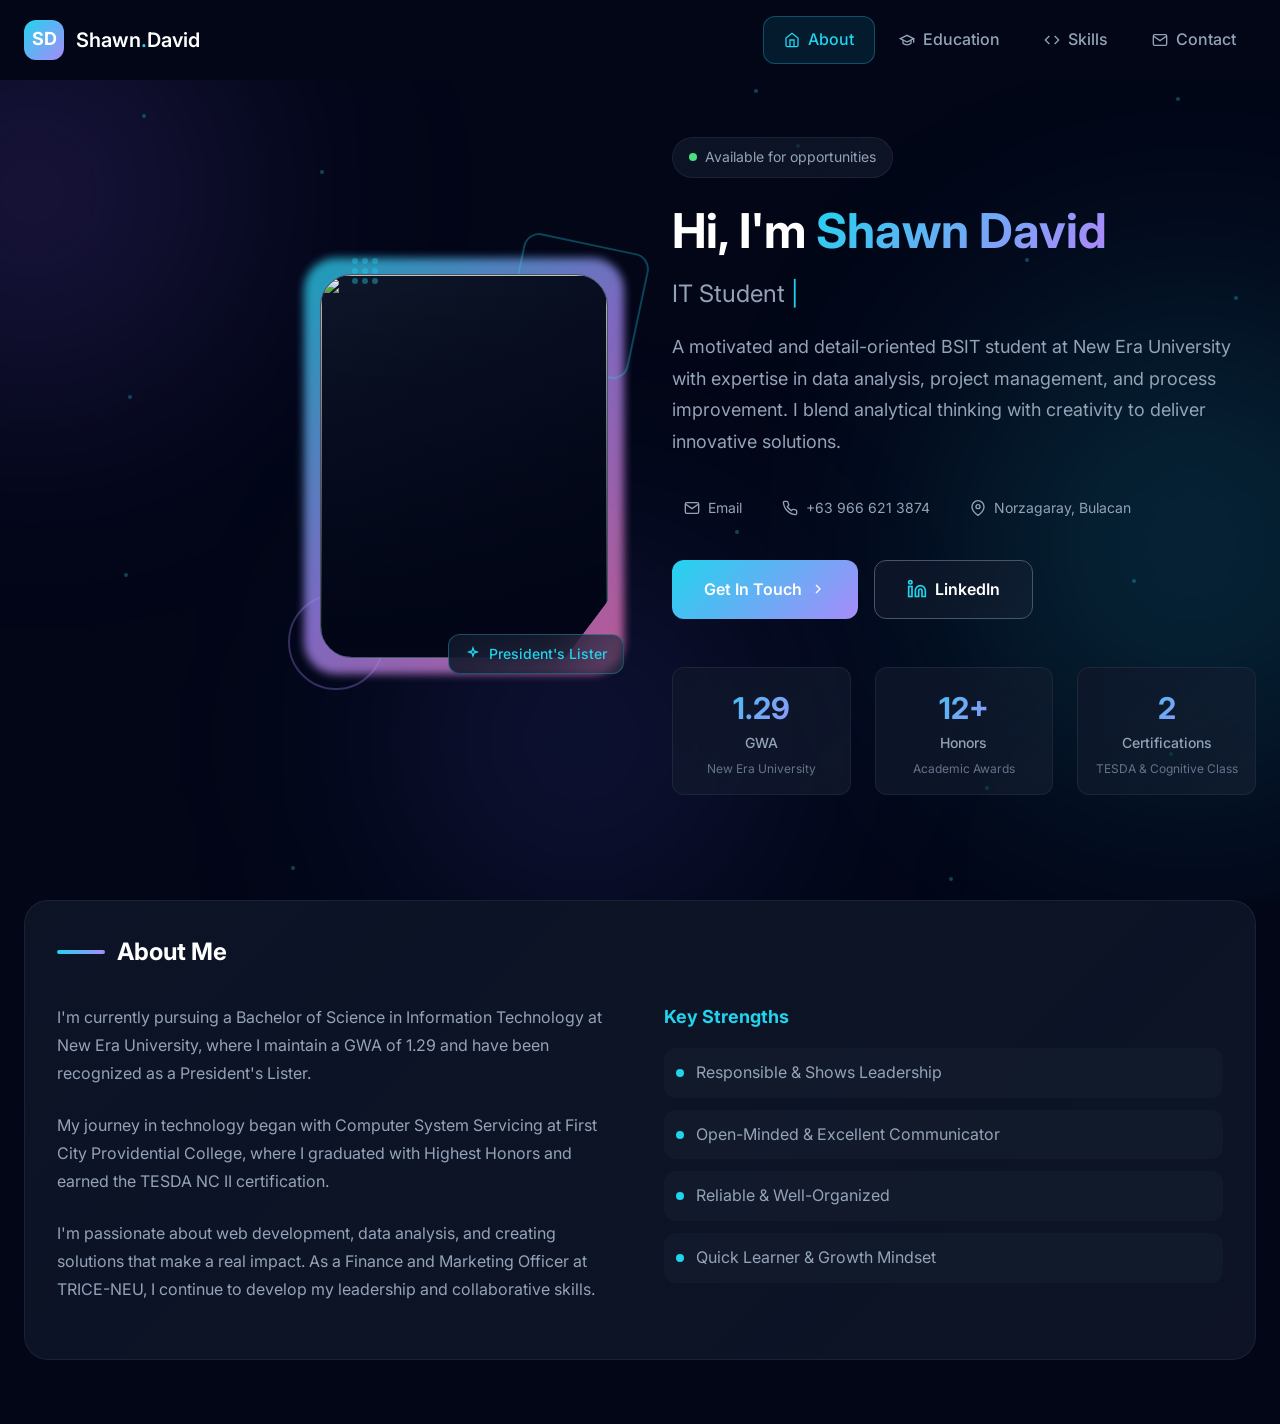
==== commit 815e1de7: "Update index.html" ====
--- a/index.html
+++ b/index.html
@@ -72,7 +72,7 @@
                         <div class="geometric-shape shape-1"></div>
                         <div class="geometric-shape shape-2"></div>
                         <div class="photo-container">
-                            <img src="images/hero.jpg" alt="Shawn David S. Domingo">
+                            <img src="images/hero.jpg">
                             <div class="photo-overlay"></div>
                         </div>
                         <div class="floating-badge">
@@ -216,4 +216,5 @@
 
     <script src="js/main.js"></script>
 </body>
-</html>+
+</html>
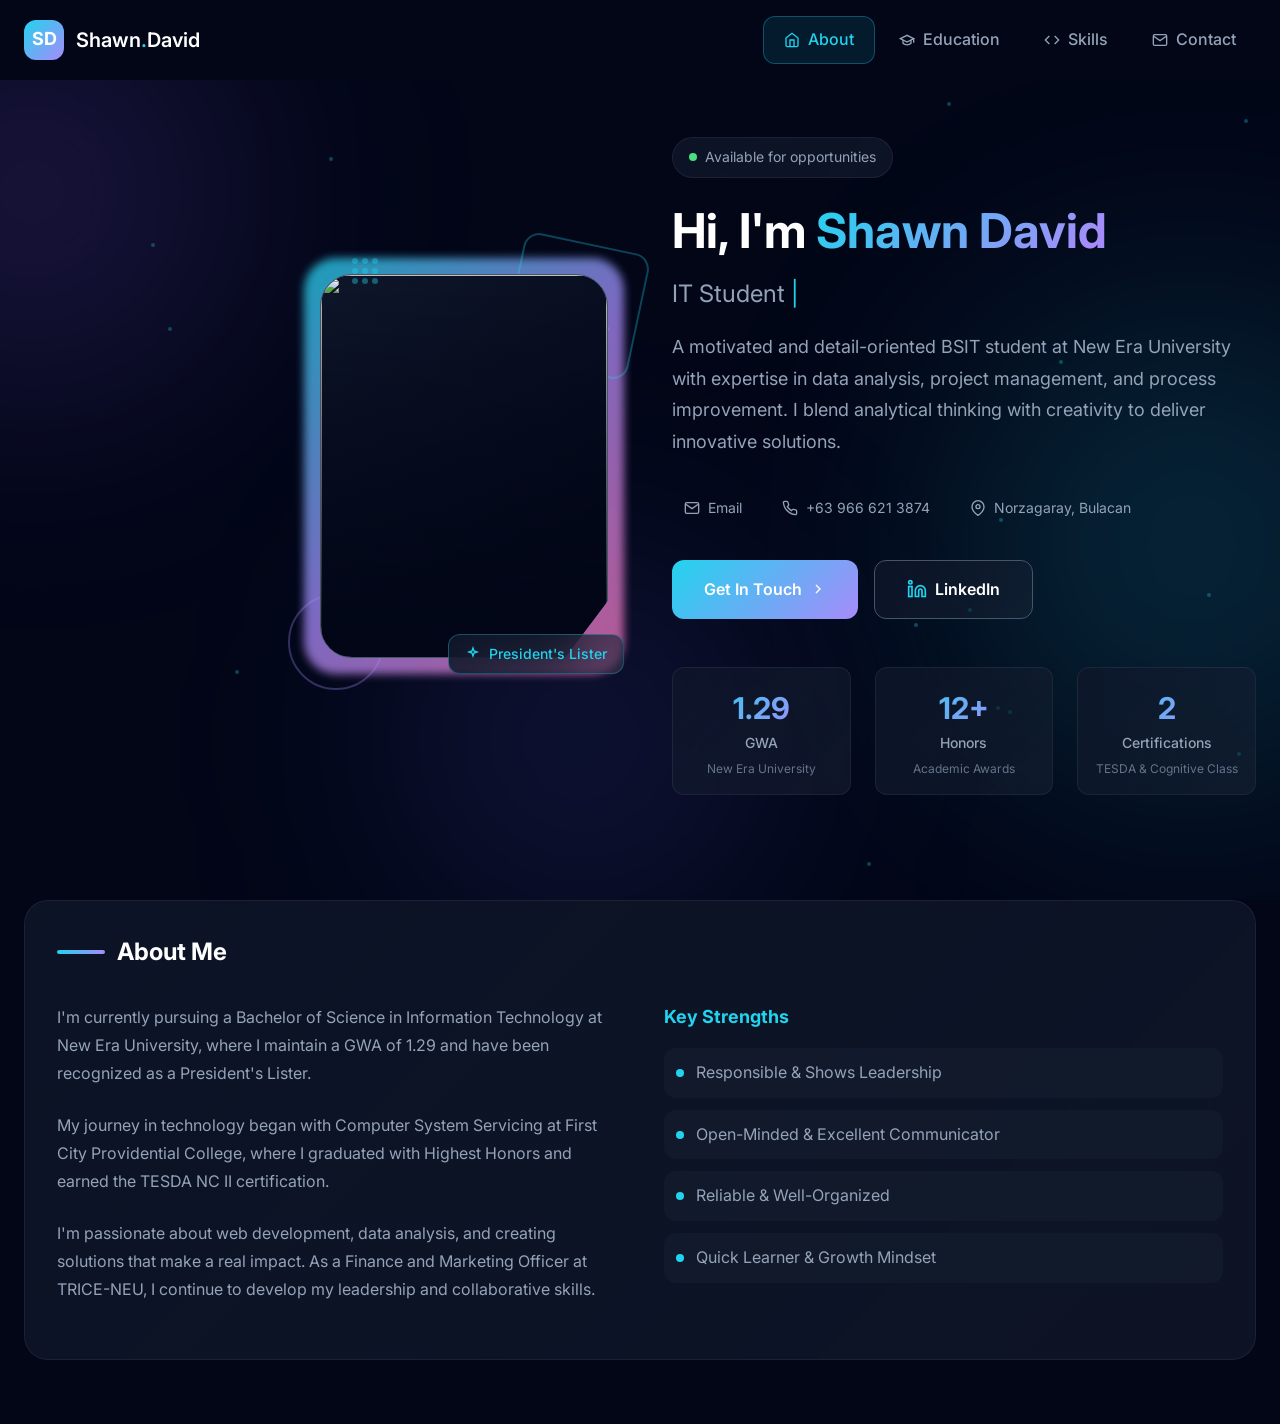
==== commit b5691e97: "Update index.html" ====
--- a/index.html
+++ b/index.html
@@ -72,7 +72,7 @@
                         <div class="geometric-shape shape-1"></div>
                         <div class="geometric-shape shape-2"></div>
                         <div class="photo-container">
-                            <img src="images/hero.jpg">
+                            <img src="images/shawn.jpg">
                             <div class="photo-overlay"></div>
                         </div>
                         <div class="floating-badge">
@@ -218,3 +218,4 @@
 </body>
 
 </html>
+
